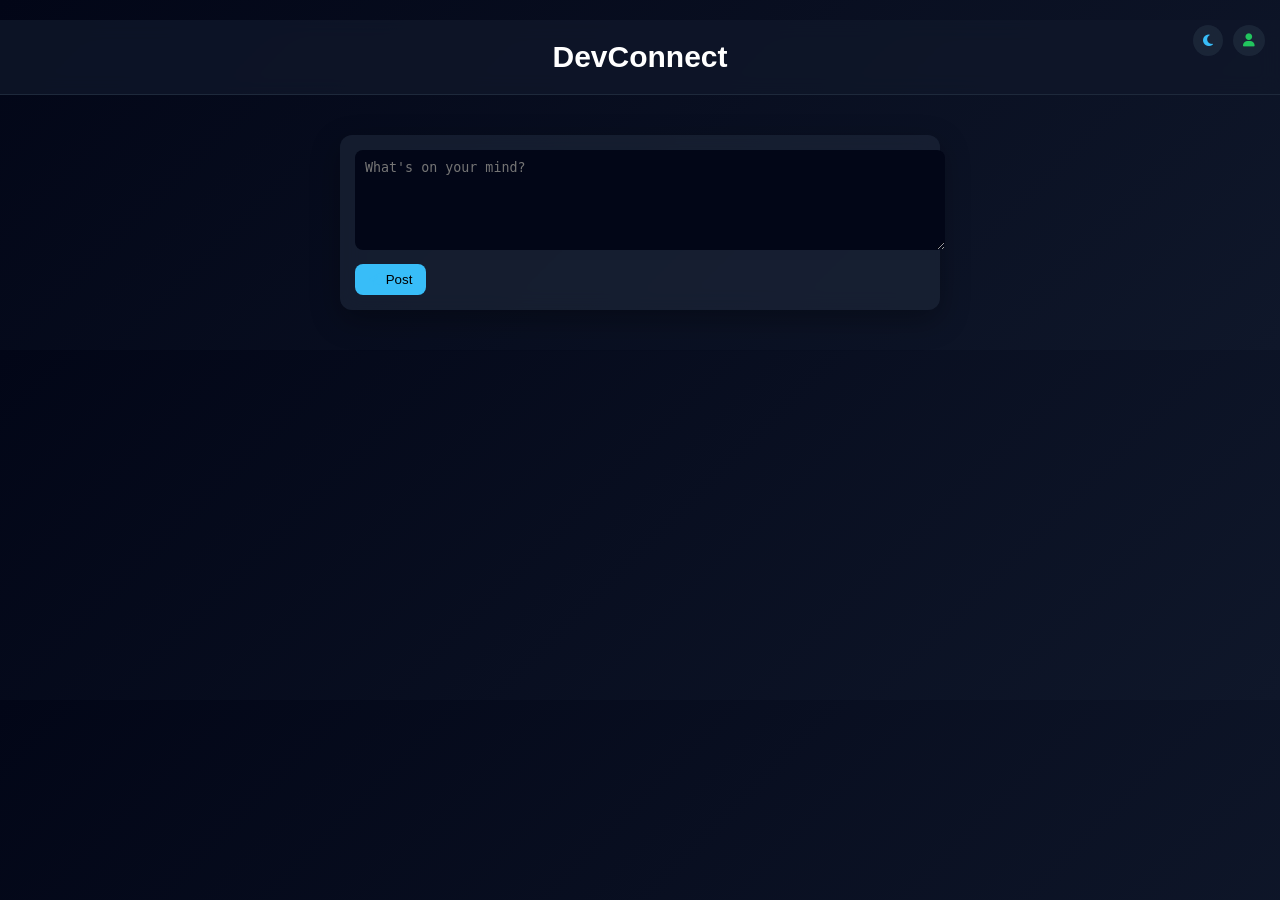
==== index.html @ 7390723a "Add files via upload" ====
<!DOCTYPE html>
<html>
<head>
  <title>DevConnect</title>
  <meta name="viewport" content="width=device-width, initial-scale=1.0">
  <link href="https://cdnjs.cloudflare.com/ajax/libs/font-awesome/6.5.0/css/all.min.css" rel="stylesheet">
  <link rel="stylesheet" href="style.css">
</head>
<body>
<h1 class="title">DevConnect</h1>
<div class="topbar">
  <button onclick="toggleMode()">
    <i class="fa-solid fa-moon"></i>
  </button>
  <button onclick="goProfile()">
    <i class="fa-solid fa-user"></i>
  </button>
</div>
<div class="container">
  <div class="create">
    <textarea id="postInput" placeholder="What's on your mind?"></textarea>
    <button onclick="addPost()">
      <i class="fa-solid fa-paper-plane"></i> Post
    </button>
  </div>
  <div id="feed"></div>
</div>
<script src="script.js"></script>
</body>
</html>
---- style.css ----
body {
  margin: 0;
  font-family: Arial, sans-serif;
  background: linear-gradient(135deg, #020617, #0f172a);
  color: white;
}
.title {
  text-align: center;
  padding: 20px;
  font-size: 30px;
  font-weight: bold;
  background: rgba(15, 23, 42, 0.8);
  backdrop-filter: blur(10px);
  border-bottom: 1px solid #1e293b;
}
.container {
  max-width: 600px;
  margin: auto;
  padding: 20px;
}
.create {
  background: rgba(30, 41, 59, 0.6);
  backdrop-filter: blur(10px);
  padding: 15px;
  border-radius: 12px;
  margin-bottom: 20px;
  box-shadow: 0 10px 30px rgba(0,0,0,0.3);
}
textarea {
  width: 100%;
  height: 80px;
  padding: 10px;
  border-radius: 8px;
  border: none;
  background: #020617;
  color: white;
}
button {
  margin-top: 10px;
  padding: 8px 14px;
  background: #38bdf8;
  border: none;
  border-radius: 8px;
  color: black;
  cursor: pointer;
  transition: 0.3s;
}
button:hover {
  transform: scale(1.05);
  box-shadow: 0 0 15px rgba(56,189,248,0.5);
}
.post {
  background: rgba(30, 41, 59, 0.6);
  backdrop-filter: blur(12px);
  padding: 15px;
  border-radius: 12px;
  margin-bottom: 15px;
  box-shadow: 0 10px 25px rgba(0,0,0,0.4);
  animation: fadeIn 0.4s ease;
}
h4 {
  margin: 0;
  color: #38bdf8;
}
small {
  color: #94a3b8;
  font-size: 12px;
}
.actions {
  margin-top: 10px;
}
.actions button {
  background: #020617;
  color: white;
  margin-right: 10px;
}
.comment-box {
  margin-top: 10px;
  display: flex;
  gap: 5px;
}
.comment-box input {
  flex: 1;
  padding: 6px;
  border-radius: 6px;
  border: none;
}
.comment {
  font-size: 14px;
  margin-top: 6px;
  color: #cbd5f5;
  display: flex;
  align-items: center;
  justify-content: space-between;
}
.comment button {
  background: transparent;
  color: #94a3b8;
  font-size: 12px;
}
.comment button:hover {
  color: #38bdf8;
}
.fa-heart { color: #ef4444; }
.fa-trash { color: #f87171; }
.fa-paper-plane { color: #38bdf8; }
.fa-comment { color: #38bdf8; }
.fa-pen { color: #facc15; }
@keyframes fadeIn {
  from {
    opacity: 0;
    transform: translateY(10px);
  }
  to {
    opacity: 1;
    transform: translateY(0);
  }
}
html {
  scroll-behavior: smooth;
}
.light {
  background: #f1f5f9;
  color: black;
}
.light .post,
.light .create {
  background: #ffffff;
  color: black;
}
.light textarea {
  background: #f1f5f9;
  color: black;
}
.topbar {
  position: fixed;
  top: 15px;
  right: 15px;
  display: flex;
  gap: 10px;
  z-index: 1000;
}
.topbar button {
  background: rgba(30, 41, 59, 0.8);
  border: none;
  padding: 8px 10px;
  border-radius: 50%;
  color: white;
  cursor: pointer;
  backdrop-filter: blur(10px);
  transition: 0.3s;
}
.topbar button:hover {
  transform: scale(1.1);
  box-shadow: 0 0 10px rgba(56,189,248,0.6);
}
.fa-moon {
  color: #38bdf8;
}
.fa-user {
  color: #22c55e;
}
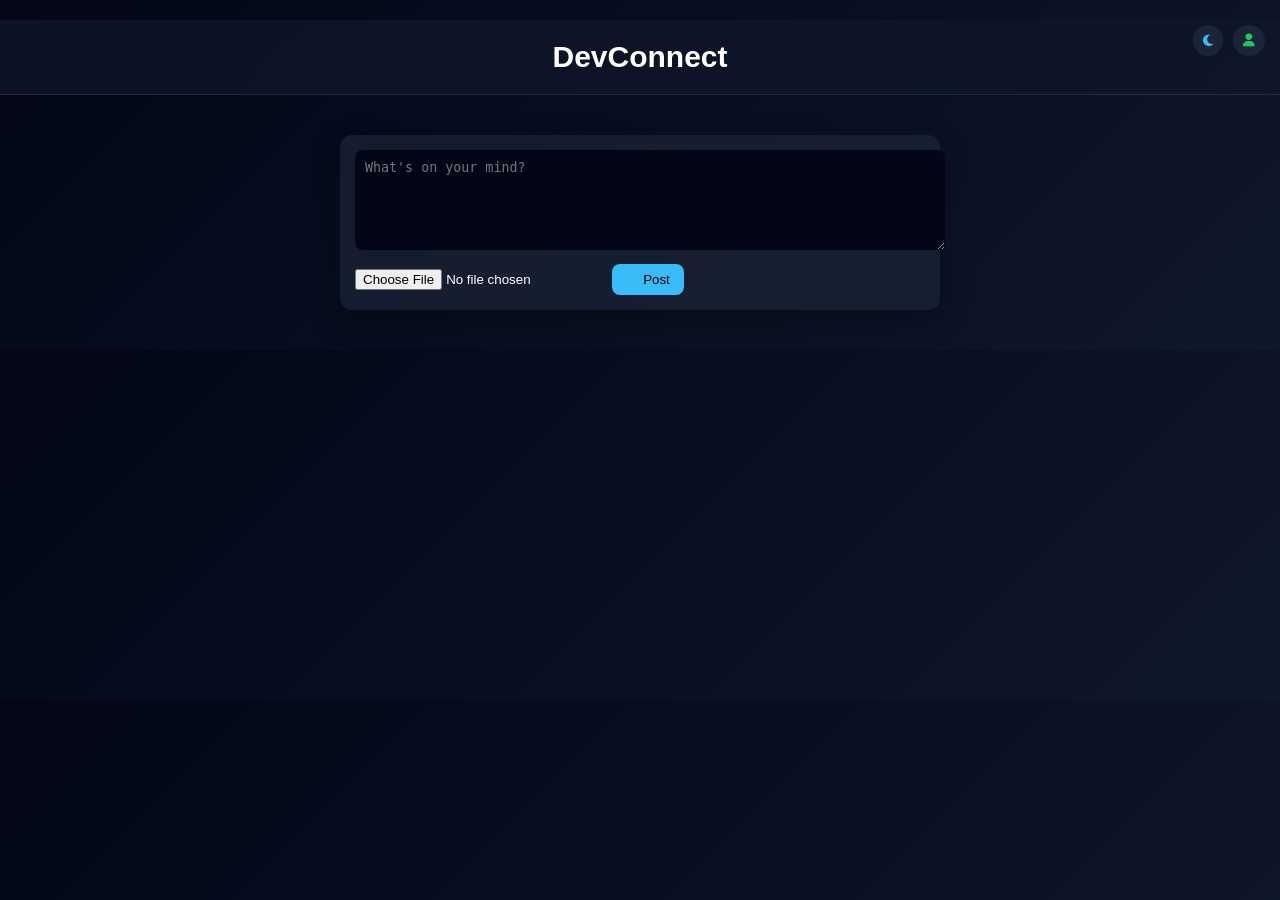
==== commit 87f0f3be: "Fix HTML structure and add missing elements" ====
--- a/index.html
+++ b/index.html
@@ -3,28 +3,46 @@
 <head>
   <title>DevConnect</title>
   <meta name="viewport" content="width=device-width, initial-scale=1.0">
+
+  <!-- Icons -->
   <link href="https://cdnjs.cloudflare.com/ajax/libs/font-awesome/6.5.0/css/all.min.css" rel="stylesheet">
+
   <link rel="stylesheet" href="style.css">
 </head>
+
 <body>
-<h1 class="title">DevConnect</h1>
+
+<!-- TOP RIGHT -->
 <div class="topbar">
   <button onclick="toggleMode()">
     <i class="fa-solid fa-moon"></i>
   </button>
+
   <button onclick="goProfile()">
     <i class="fa-solid fa-user"></i>
   </button>
 </div>
+
+<h1 class="title">DevConnect</h1>
+
 <div class="container">
+
+  <!-- CREATE -->
   <div class="create">
     <textarea id="postInput" placeholder="What's on your mind?"></textarea>
+
+    <input type="file" id="imageInput" accept="image/*">
+
     <button onclick="addPost()">
       <i class="fa-solid fa-paper-plane"></i> Post
     </button>
   </div>
+
+  <!-- FEED -->
   <div id="feed"></div>
+
 </div>
+
 <script src="script.js"></script>
 </body>
-</html>+</html>
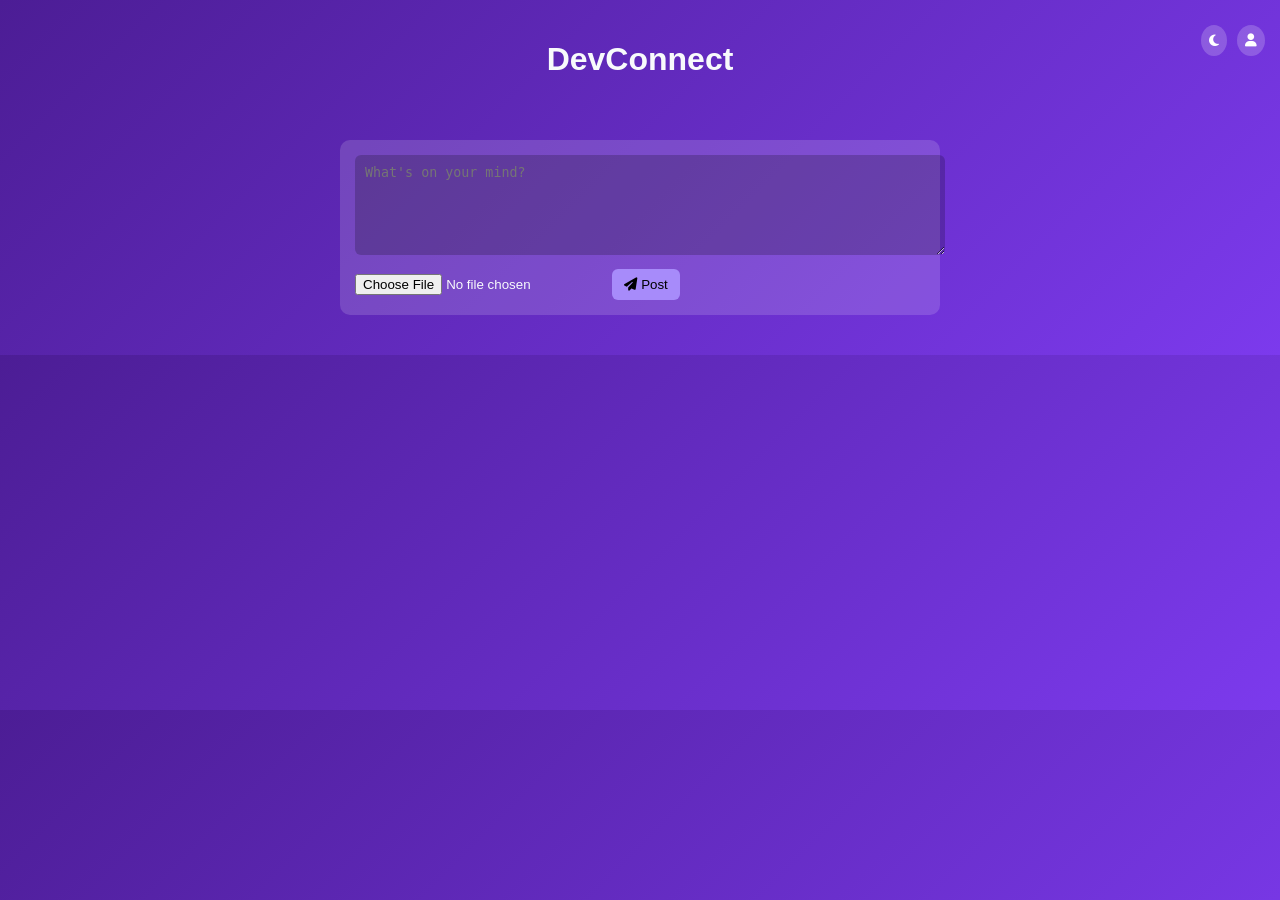
==== commit 665391a6: "Clean up index.html by removing comments Removed commented sections for clarity." ====
--- a/index.html
+++ b/index.html
@@ -27,7 +27,6 @@
 
 <div class="container">
 
-  <!-- CREATE -->
   <div class="create">
     <textarea id="postInput" placeholder="What's on your mind?"></textarea>
 
@@ -38,7 +37,6 @@
     </button>
   </div>
 
-  <!-- FEED -->
   <div id="feed"></div>
 
 </div>
--- a/style.css
+++ b/style.css
@@ -1,162 +1,164 @@
 body {
   margin: 0;
   font-family: Arial, sans-serif;
-  background: linear-gradient(135deg, #020617, #0f172a);
-  color: white;
-}
-.title {
-  text-align: center;
-  padding: 20px;
-  font-size: 30px;
-  font-weight: bold;
-  background: rgba(15, 23, 42, 0.8);
-  backdrop-filter: blur(10px);
-  border-bottom: 1px solid #1e293b;
-}
-.container {
-  max-width: 600px;
-  margin: auto;
-  padding: 20px;
-}
-.create {
-  background: rgba(30, 41, 59, 0.6);
-  backdrop-filter: blur(10px);
-  padding: 15px;
-  border-radius: 12px;
-  margin-bottom: 20px;
-  box-shadow: 0 10px 30px rgba(0,0,0,0.3);
-}
-textarea {
-  width: 100%;
-  height: 80px;
-  padding: 10px;
-  border-radius: 8px;
-  border: none;
-  background: #020617;
-  color: white;
-}
-button {
-  margin-top: 10px;
-  padding: 8px 14px;
-  background: #38bdf8;
-  border: none;
-  border-radius: 8px;
-  color: black;
-  cursor: pointer;
+  background: linear-gradient(135deg, #4c1d95, #7c3aed);
+  color: #f8fafc;
   transition: 0.3s;
 }
-button:hover {
-  transform: scale(1.05);
-  box-shadow: 0 0 15px rgba(56,189,248,0.5);
+
+/* LIGHT MODE */
+body.light {
+  background: linear-gradient(135deg, #ede9fe, #c4b5fd) !important;
+  color: #1e293b !important;
 }
-.post {
-  background: rgba(30, 41, 59, 0.6);
-  backdrop-filter: blur(12px);
-  padding: 15px;
-  border-radius: 12px;
-  margin-bottom: 15px;
-  box-shadow: 0 10px 25px rgba(0,0,0,0.4);
-  animation: fadeIn 0.4s ease;
-}
-h4 {
-  margin: 0;
-  color: #38bdf8;
-}
-small {
-  color: #94a3b8;
-  font-size: 12px;
-}
-.actions {
-  margin-top: 10px;
-}
-.actions button {
-  background: #020617;
-  color: white;
-  margin-right: 10px;
-}
-.comment-box {
-  margin-top: 10px;
-  display: flex;
-  gap: 5px;
-}
-.comment-box input {
-  flex: 1;
-  padding: 6px;
-  border-radius: 6px;
-  border: none;
-}
-.comment {
-  font-size: 14px;
-  margin-top: 6px;
-  color: #cbd5f5;
-  display: flex;
-  align-items: center;
-  justify-content: space-between;
-}
-.comment button {
-  background: transparent;
-  color: #94a3b8;
-  font-size: 12px;
-}
-.comment button:hover {
-  color: #38bdf8;
-}
-.fa-heart { color: #ef4444; }
-.fa-trash { color: #f87171; }
-.fa-paper-plane { color: #38bdf8; }
-.fa-comment { color: #38bdf8; }
-.fa-pen { color: #facc15; }
-@keyframes fadeIn {
-  from {
-    opacity: 0;
-    transform: translateY(10px);
-  }
-  to {
-    opacity: 1;
-    transform: translateY(0);
-  }
-}
-html {
-  scroll-behavior: smooth;
-}
-.light {
-  background: #f1f5f9;
-  color: black;
-}
-.light .post,
-.light .create {
-  background: #ffffff;
-  color: black;
-}
-.light textarea {
-  background: #f1f5f9;
-  color: black;
-}
+
+/* TOPBAR */
 .topbar {
   position: fixed;
   top: 15px;
   right: 15px;
   display: flex;
   gap: 10px;
-  z-index: 1000;
 }
+
 .topbar button {
-  background: rgba(30, 41, 59, 0.8);
+  background: rgba(255,255,255,0.2);
   border: none;
-  padding: 8px 10px;
+  padding: 8px;
   border-radius: 50%;
   color: white;
   cursor: pointer;
-  backdrop-filter: blur(10px);
-  transition: 0.3s;
 }
-.topbar button:hover {
-  transform: scale(1.1);
-  box-shadow: 0 0 10px rgba(56,189,248,0.6);
+
+body.light .topbar button {
+  background: rgba(0,0,0,0.1) !important;
+  color: black !important;
 }
-.fa-moon {
-  color: #38bdf8;
+
+/* TITLE */
+.title {
+  text-align: center;
+  padding: 20px;
 }
-.fa-user {
-  color: #22c55e;
+
+/* CONTAINER */
+.container {
+  max-width: 600px;
+  margin: auto;
+  padding: 20px;
 }
+
+/* CREATE */
+.create {
+  background: rgba(255,255,255,0.15);
+  padding: 15px;
+  border-radius: 10px;
+  margin-bottom: 20px;
+}
+
+body.light .create {
+  background: rgba(255,255,255,0.7) !important;
+}
+
+/* TEXTAREA */
+textarea {
+  width: 100%;
+  height: 80px;
+  padding: 10px;
+  border-radius: 6px;
+  border: none;
+  background: rgba(0,0,0,0.2);
+  color: white;
+}
+
+body.light textarea {
+  background: white !important;
+  color: black !important;
+}
+
+/* BUTTON */
+button {
+  margin-top: 10px;
+  padding: 8px 12px;
+  background: #a78bfa;
+  border: none;
+  border-radius: 6px;
+  color: black;
+  cursor: pointer;
+}
+
+/* POST */
+.post {
+  background: rgba(255,255,255,0.15);
+  padding: 15px;
+  border-radius: 10px;
+  margin-bottom: 15px;
+}
+
+body.light .post {
+  background: rgba(255,255,255,0.7) !important;
+  color: black !important;
+}
+
+/* IMAGE */
+.post-img {
+  width: 100%;
+  margin-top: 10px;
+  border-radius: 8px;
+}
+
+/* ACTIONS */
+.actions {
+  margin-top: 10px;
+}
+
+.actions button {
+  background: rgba(0,0,0,0.3);
+  color: white;
+}
+
+body.light .actions button {
+  background: #ddd6fe !important;
+  color: black !important;
+}
+
+/* COMMENT BOX */
+.comment-box {
+  display: flex;
+  gap: 10px;
+  margin-top: 10px;
+}
+
+.comment-box input {
+  flex: 1;
+  padding: 8px;
+  border-radius: 6px;
+  border: none;
+}
+
+/* COMMENTS */
+.comment {
+  display: flex;
+  justify-content: space-between;
+  align-items: center;
+  margin-top: 8px;
+}
+
+.comment-text {
+  display: flex;
+  gap: 6px;
+}
+
+.comment-actions {
+  display: flex;
+  gap: 5px;
+}
+
+.comment-actions button {
+  background: transparent;
+  color: #ddd6fe;
+}
+
+.comment-actions button:hover {
+  color: #a78bfa;
+}
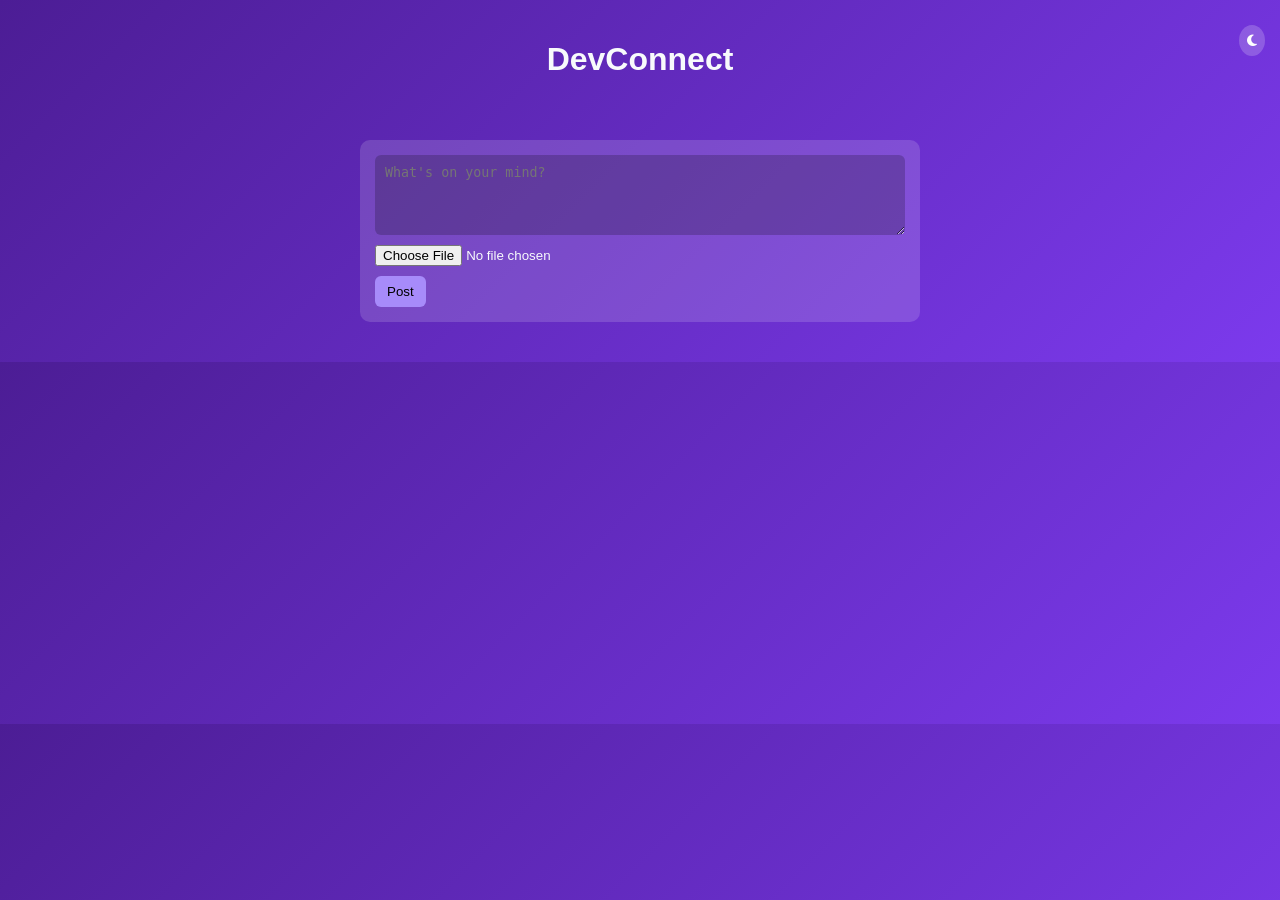
==== commit 55fa2f81: "Refactor HTML structure and clean up buttons" ====
--- a/index.html
+++ b/index.html
@@ -4,23 +4,14 @@
   <title>DevConnect</title>
   <meta name="viewport" content="width=device-width, initial-scale=1.0">
 
-  <!-- Icons -->
   <link href="https://cdnjs.cloudflare.com/ajax/libs/font-awesome/6.5.0/css/all.min.css" rel="stylesheet">
-
   <link rel="stylesheet" href="style.css">
 </head>
 
 <body>
 
-<!-- TOP RIGHT -->
 <div class="topbar">
-  <button onclick="toggleMode()">
-    <i class="fa-solid fa-moon"></i>
-  </button>
-
-  <button onclick="goProfile()">
-    <i class="fa-solid fa-user"></i>
-  </button>
+  <button onclick="toggleMode()"><i class="fa-solid fa-moon"></i></button>
 </div>
 
 <h1 class="title">DevConnect</h1>
@@ -29,18 +20,21 @@
 
   <div class="create">
     <textarea id="postInput" placeholder="What's on your mind?"></textarea>
-
-    <input type="file" id="imageInput" accept="image/*">
-
-    <button onclick="addPost()">
-      <i class="fa-solid fa-paper-plane"></i> Post
-    </button>
+    <input type="file" id="imageInput">
+    <button onclick="addPost()">Post</button>
   </div>
 
   <div id="feed"></div>
 
 </div>
 
+<!-- MODAL -->
+<div id="modal" class="modal" onclick="closeModal()">
+  <div class="modal-content" onclick="event.stopPropagation()">
+    <div id="modalBody"></div>
+  </div>
+</div>
+
 <script src="script.js"></script>
 </body>
-</html>
+  </html>
--- a/style.css
+++ b/style.css
@@ -1,3 +1,6 @@
+* {
+  box-sizing: border-box;
+}
 body {
   margin: 0;
   font-family: Arial, sans-serif;
@@ -11,7 +14,10 @@
   background: linear-gradient(135deg, #ede9fe, #c4b5fd) !important;
   color: #1e293b !important;
 }
-
+input[type="file"] {
+  width: 100%;
+  margin-top: 10px;
+}
 /* TOPBAR */
 .topbar {
   position: fixed;
@@ -44,6 +50,7 @@
 /* CONTAINER */
 .container {
   max-width: 600px;
+  width: 100%;
   margin: auto;
   padding: 20px;
 }
@@ -134,6 +141,8 @@
   padding: 8px;
   border-radius: 6px;
   border: none;
+
+  box-sizing: border-box;   /* prevents overflow */
 }
 
 /* COMMENTS */
@@ -162,3 +171,20 @@
 .comment-actions button:hover {
   color: #a78bfa;
 }
+.create {
+  background: rgba(255,255,255,0.15);
+  padding: 15px;
+  border-radius: 10px;
+  margin-bottom: 20px;
+  width: 100%;
+  }
+textarea {
+  width: 100%;
+  height: 80px;
+  padding: 10px;
+  border-radius: 6px;
+  border: none;
+
+  display: block;        /* removes inline spacing issues */
+  margin: 0;             /* remove default margin */
+}
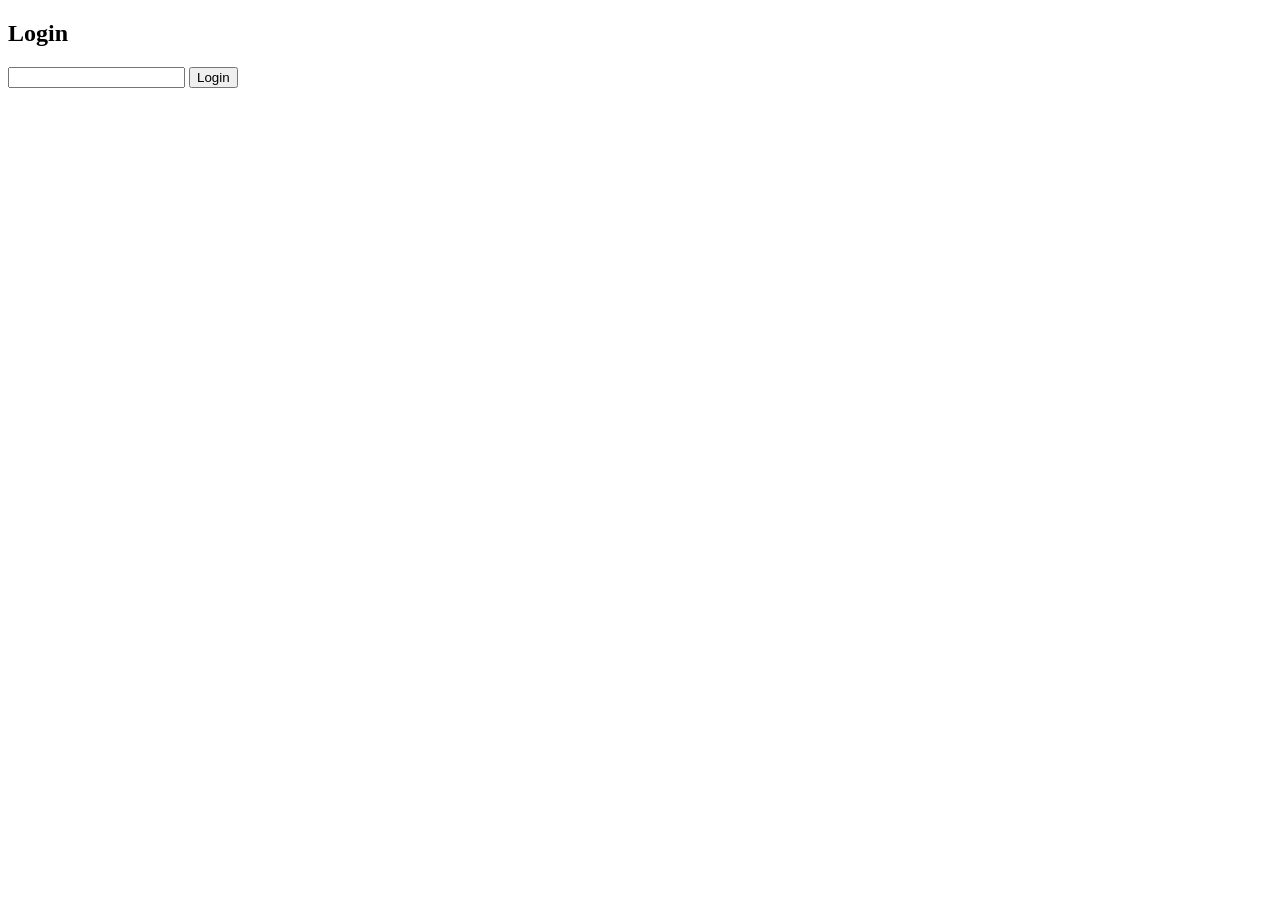
==== commit fec10db9: "Update HTML structure and button icons" ====
--- a/index.html
+++ b/index.html
@@ -3,23 +3,22 @@
 <head>
   <title>DevConnect</title>
   <meta name="viewport" content="width=device-width, initial-scale=1.0">
-
-  <link href="https://cdnjs.cloudflare.com/ajax/libs/font-awesome/6.5.0/css/all.min.css" rel="stylesheet">
   <link rel="stylesheet" href="style.css">
 </head>
 
 <body>
 
 <div class="topbar">
-  <button onclick="toggleMode()"><i class="fa-solid fa-moon"></i></button>
+  <button onclick="toggleMode()">🌗</button>
+  <button onclick="goProfile()">👤</button>
 </div>
 
-<h1 class="title">DevConnect</h1>
+<h1>DevConnect</h1>
 
 <div class="container">
 
   <div class="create">
-    <textarea id="postInput" placeholder="What's on your mind?"></textarea>
+    <textarea id="postInput" placeholder="Write something..."></textarea>
     <input type="file" id="imageInput">
     <button onclick="addPost()">Post</button>
   </div>
@@ -37,4 +36,4 @@
 
 <script src="script.js"></script>
 </body>
-  </html>
+</html>
--- a/style.css
+++ b/style.css
@@ -1,190 +1,86 @@
-* {
-  box-sizing: border-box;
-}
+* { box-sizing: border-box; }
+
 body {
   margin: 0;
-  font-family: Arial, sans-serif;
+  font-family: Arial;
   background: linear-gradient(135deg, #4c1d95, #7c3aed);
-  color: #f8fafc;
-  transition: 0.3s;
+  color: #fff;
 }
 
-/* LIGHT MODE */
 body.light {
-  background: linear-gradient(135deg, #ede9fe, #c4b5fd) !important;
-  color: #1e293b !important;
+  background: linear-gradient(135deg, #ede9fe, #c4b5fd);
+  color: #000;
 }
-input[type="file"] {
-  width: 100%;
-  margin-top: 10px;
-}
-/* TOPBAR */
+
 .topbar {
   position: fixed;
-  top: 15px;
-  right: 15px;
-  display: flex;
-  gap: 10px;
+  top: 10px;
+  right: 10px;
 }
 
-.topbar button {
-  background: rgba(255,255,255,0.2);
-  border: none;
-  padding: 8px;
-  border-radius: 50%;
-  color: white;
-  cursor: pointer;
-}
-
-body.light .topbar button {
-  background: rgba(0,0,0,0.1) !important;
-  color: black !important;
-}
-
-/* TITLE */
-.title {
-  text-align: center;
-  padding: 20px;
-}
-
-/* CONTAINER */
 .container {
   max-width: 600px;
-  width: 100%;
   margin: auto;
   padding: 20px;
 }
 
-/* CREATE */
-.create {
+.create, .post {
   background: rgba(255,255,255,0.15);
   padding: 15px;
+  margin-bottom: 15px;
   border-radius: 10px;
-  margin-bottom: 20px;
 }
 
-body.light .create {
-  background: rgba(255,255,255,0.7) !important;
+textarea {
+  width: 100%;
+  padding: 10px;
+  margin: 0;
 }
 
-/* TEXTAREA */
-textarea {
-  width: 100%;
-  height: 80px;
-  padding: 10px;
-  border-radius: 6px;
-  border: none;
-  background: rgba(0,0,0,0.2);
-  color: white;
-}
-
-body.light textarea {
-  background: white !important;
-  color: black !important;
-}
-
-/* BUTTON */
-button {
-  margin-top: 10px;
-  padding: 8px 12px;
-  background: #a78bfa;
-  border: none;
-  border-radius: 6px;
-  color: black;
-  cursor: pointer;
-}
-
-/* POST */
-.post {
-  background: rgba(255,255,255,0.15);
-  padding: 15px;
-  border-radius: 10px;
-  margin-bottom: 15px;
-}
-
-body.light .post {
-  background: rgba(255,255,255,0.7) !important;
-  color: black !important;
-}
-
-/* IMAGE */
 .post-img {
   width: 100%;
-  margin-top: 10px;
-  border-radius: 8px;
-}
-
-/* ACTIONS */
-.actions {
   margin-top: 10px;
 }
 
 .actions button {
-  background: rgba(0,0,0,0.3);
-  color: white;
+  margin-right: 5px;
 }
 
-body.light .actions button {
-  background: #ddd6fe !important;
-  color: black !important;
-}
-
-/* COMMENT BOX */
 .comment-box {
-  display: flex;
-  gap: 10px;
-  margin-top: 10px;
-}
-
-.comment-box input {
-  flex: 1;
-  padding: 8px;
-  border-radius: 6px;
-  border: none;
-
-  box-sizing: border-box;   /* prevents overflow */
-}
-
-/* COMMENTS */
-.comment {
-  display: flex;
-  justify-content: space-between;
-  align-items: center;
-  margin-top: 8px;
-}
-
-.comment-text {
-  display: flex;
-  gap: 6px;
-}
-
-.comment-actions {
   display: flex;
   gap: 5px;
 }
 
-.comment-actions button {
-  background: transparent;
-  color: #ddd6fe;
+.comment {
+  display: flex;
+  justify-content: space-between;
+  margin-top: 5px;
 }
 
-.comment-actions button:hover {
-  color: #a78bfa;
+/* MODAL */
+.modal {
+  display: none;
+  position: fixed;
+  background: rgba(0,0,0,0.6);
+  top: 0;
+  width: 100%;
+  height: 100%;
 }
-.create {
-  background: rgba(255,255,255,0.15);
-  padding: 15px;
-  border-radius: 10px;
-  margin-bottom: 20px;
-  width: 100%;
-  }
-textarea {
-  width: 100%;
-  height: 80px;
+
+.modal-content {
+  background: white;
+  color: black;
+  margin: 10% auto;
+  padding: 20px;
+  width: 90%;
+}
+
+/* NOTIFICATION */
+.notify {
+  position: fixed;
+  bottom: 20px;
+  right: 20px;
+  background: #a78bfa;
+  color: black;
   padding: 10px;
-  border-radius: 6px;
-  border: none;
-
-  display: block;        /* removes inline spacing issues */
-  margin: 0;             /* remove default margin */
 }
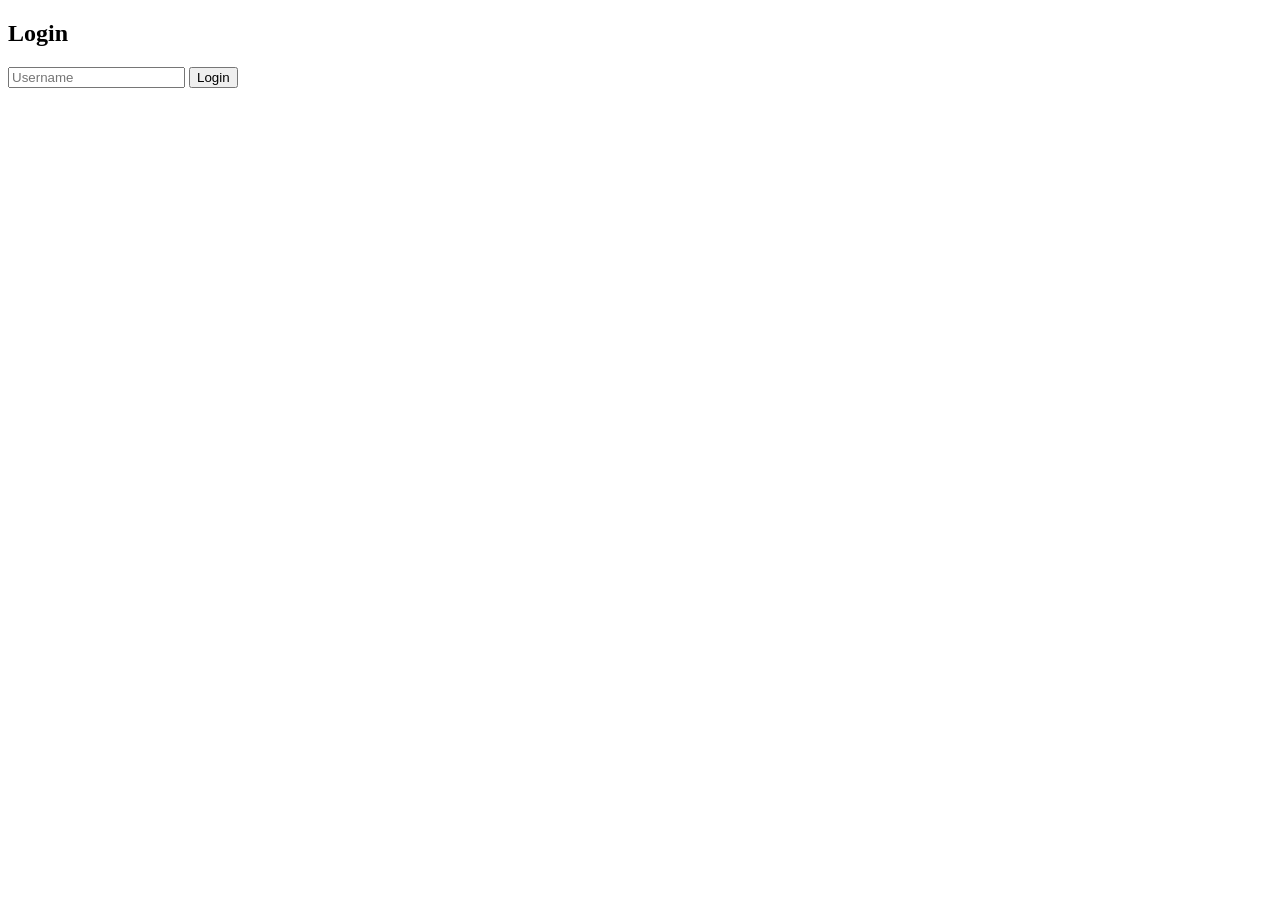
==== commit 92c294b6: "Fix missing newline at end of index.html" ====
--- a/index.html
+++ b/index.html
@@ -27,7 +27,6 @@
 
 </div>
 
-<!-- MODAL -->
 <div id="modal" class="modal" onclick="closeModal()">
   <div class="modal-content" onclick="event.stopPropagation()">
     <div id="modalBody"></div>
--- a/style.css
+++ b/style.css
@@ -3,13 +3,13 @@
 body {
   margin: 0;
   font-family: Arial;
-  background: linear-gradient(135deg, #4c1d95, #7c3aed);
-  color: #fff;
+  background: #6d28d9;
+  color: white;
 }
 
 body.light {
-  background: linear-gradient(135deg, #ede9fe, #c4b5fd);
-  color: #000;
+  background: #ede9fe;
+  color: black;
 }
 
 .topbar {
@@ -26,24 +26,26 @@
 
 .create, .post {
   background: rgba(255,255,255,0.15);
-  padding: 15px;
-  margin-bottom: 15px;
-  border-radius: 10px;
+  padding: 10px;
+  margin-bottom: 10px;
+  border-radius: 8px;
 }
 
-textarea {
+textarea, input {
   width: 100%;
-  padding: 10px;
-  margin: 0;
+  padding: 8px;
+  margin-top: 5px;
 }
 
-.post-img {
+.post img {
   width: 100%;
-  margin-top: 10px;
+  margin-top: 5px;
 }
 
-.actions button {
-  margin-right: 5px;
+button {
+  margin-top: 5px;
+  padding: 6px 10px;
+  cursor: pointer;
 }
 
 .comment-box {
@@ -57,11 +59,11 @@
   margin-top: 5px;
 }
 
-/* MODAL */
+/* modal */
 .modal {
   display: none;
   position: fixed;
-  background: rgba(0,0,0,0.6);
+  background: rgba(0,0,0,0.5);
   top: 0;
   width: 100%;
   height: 100%;
@@ -70,17 +72,17 @@
 .modal-content {
   background: white;
   color: black;
-  margin: 10% auto;
-  padding: 20px;
+  margin: 20% auto;
+  padding: 15px;
   width: 90%;
 }
 
-/* NOTIFICATION */
+/* notification */
 .notify {
   position: fixed;
-  bottom: 20px;
-  right: 20px;
-  background: #a78bfa;
+  bottom: 10px;
+  right: 10px;
+  background: white;
   color: black;
-  padding: 10px;
+  padding: 8px;
 }
